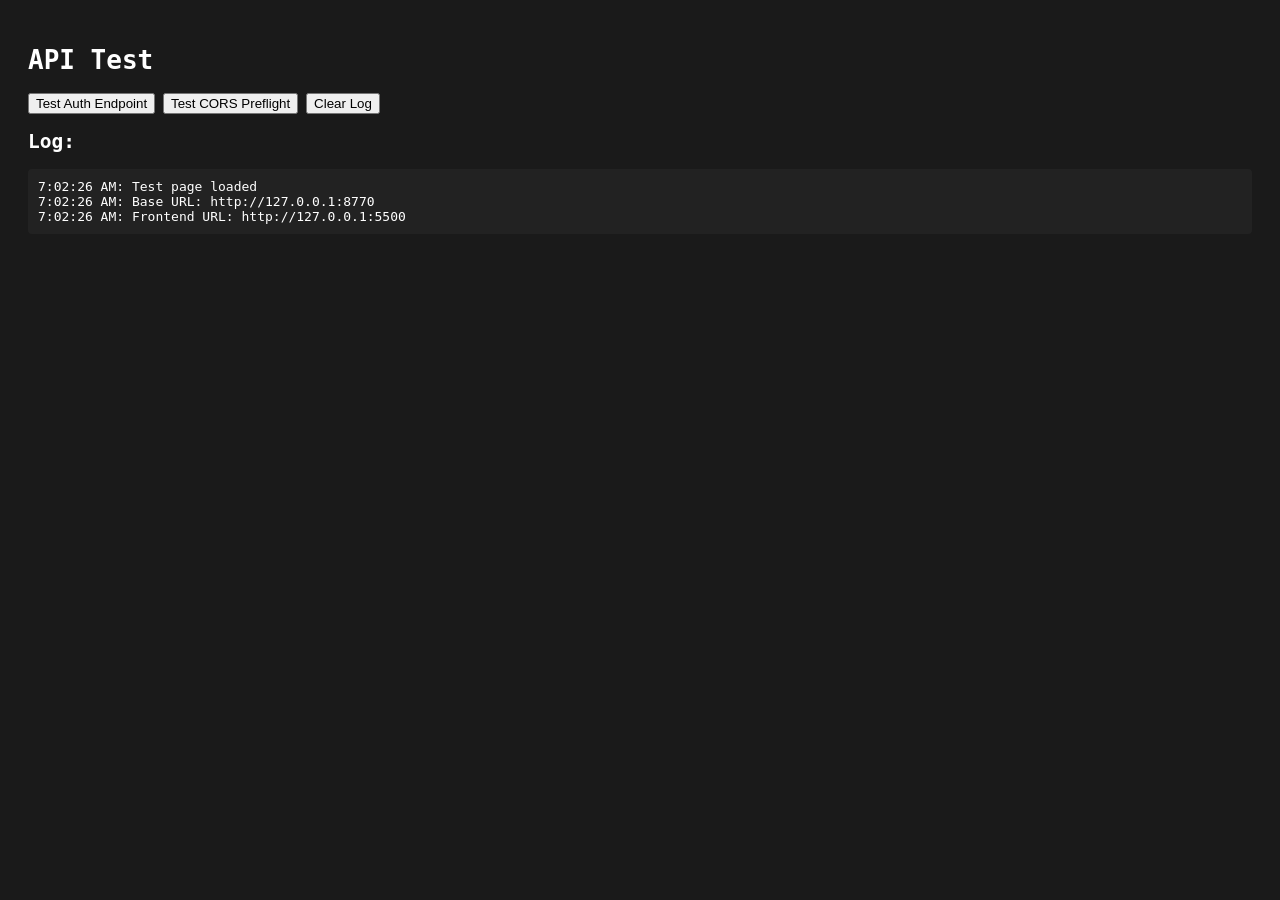
==== frontend web page/test.html @ c2314868 "Fix API client debugging and CORS configuration" ====
<!DOCTYPE html>
<html>
<head>
  <title>API Test</title>
  <style>
    body { font-family: monospace; padding: 20px; background: #1a1a1a; color: #fff; }
    pre { background: #222; padding: 10px; border-radius: 4px; overflow-x: auto; }
  </style>
</head>
<body>
  <h1>API Test</h1>
  <button onclick="testAuth()">Test Auth Endpoint</button>
  <button onclick="testCors()">Test CORS Preflight</button>
  <button onclick="clearLog()">Clear Log</button>
  
  <h2>Log:</h2>
  <pre id="log"></pre>

  <script>
    function log(msg) {
      const el = document.getElementById('log');
      el.textContent += new Date().toLocaleTimeString() + ': ' + msg + '\n';
      el.scrollTop = el.scrollHeight;
    }

    function clearLog() {
      document.getElementById('log').textContent = '';
    }

    async function testAuth() {
      log('Testing /auth/me...');
      try {
        const response = await fetch('http://127.0.0.1:8770/auth/me', {
          method: 'GET',
          headers: {
            'X-User-Id': '1',
          }
        });
        log(`Response status: ${response.status}`);
        const data = await response.json();
        log(`Response: ${JSON.stringify(data)}`);
      } catch (e) {
        log(`Error: ${e.message}`);
      }
    }

    async function testCors() {
      log('Testing CORS preflight...');
      try {
        const response = await fetch('http://127.0.0.1:8770/auth/login', {
          method: 'OPTIONS',
          headers: {
            'Origin': 'http://127.0.0.1:5500',
            'Access-Control-Request-Method': 'POST',
            'Access-Control-Request-Headers': 'content-type',
          }
        });
        log(`CORS response status: ${response.status}`);
        const headers = {};
        for (const [k, v] of response.headers.entries()) {
          if (k.includes('access-control') || k.includes('Access-Control')) {
            headers[k] = v;
          }
        }
        log(`CORS headers: ${JSON.stringify(headers)}`);
      } catch (e) {
        log(`CORS Error: ${e.message}`);
      }
    }

    log('Test page loaded');
    log('Base URL: http://127.0.0.1:8770');
    log('Frontend URL: http://127.0.0.1:5500');
  </script>
</body>
</html>
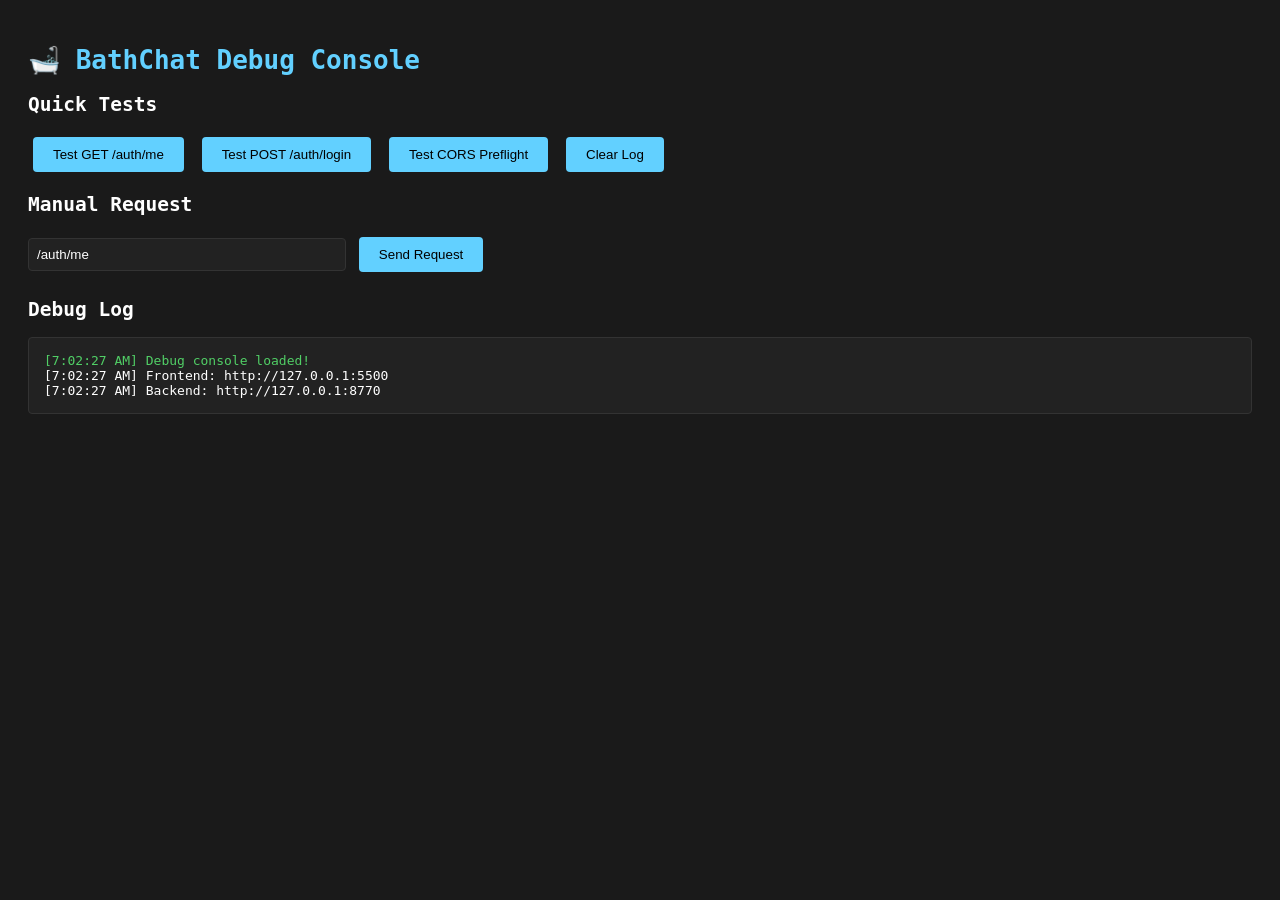
==== commit 9e7df0d6: "Fix API client bug and add debug console" ====
--- a/frontend web page/test.html
+++ b/frontend web page/test.html
@@ -1,76 +1,120 @@
 <!DOCTYPE html>
 <html>
 <head>
-  <title>API Test</title>
+  <title>BathChat - Debug Console</title>
   <style>
     body { font-family: monospace; padding: 20px; background: #1a1a1a; color: #fff; }
-    pre { background: #222; padding: 10px; border-radius: 4px; overflow-x: auto; }
+    h1 { color: #62d0ff; }
+    button { background: #62d0ff; color: #000; border: none; padding: 10px 20px; border-radius: 4px; cursor: pointer; margin: 5px; }
+    button:hover { background: #4db8e0; }
+    pre { background: #222; padding: 15px; border-radius: 4px; overflow-x: auto; max-height: 400px; overflow-y: auto; border: 1px solid #333; }
+    .success { color: #51cf66; }
+    .error { color: #ff6b6b; }
+    input { background: #222; color: #fff; border: 1px solid #333; padding: 8px; border-radius: 4px; color: #fff; margin-bottom: 10px; width: 300px; }
   </style>
 </head>
 <body>
-  <h1>API Test</h1>
-  <button onclick="testAuth()">Test Auth Endpoint</button>
+  <h1>🛁 BathChat Debug Console</h1>
+  
+  <h2>Quick Tests</h2>
+  <button onclick="testGetMe()">Test GET /auth/me</button>
+  <button onclick="testLogin()">Test POST /auth/login</button>
   <button onclick="testCors()">Test CORS Preflight</button>
   <button onclick="clearLog()">Clear Log</button>
   
-  <h2>Log:</h2>
+  <h2>Manual Request</h2>
+  <input type="text" id="endpoint" placeholder="/auth/me" value="/auth/me">
+  <button onclick="manualRequest()">Send Request</button>
+  
+  <h2>Debug Log</h2>
   <pre id="log"></pre>
 
   <script>
-    function log(msg) {
+    function log(msg, type = 'info') {
       const el = document.getElementById('log');
-      el.textContent += new Date().toLocaleTimeString() + ': ' + msg + '\n';
+      const time = new Date().toLocaleTimeString();
+      const className = type === 'error' ? 'error' : type === 'success' ? 'success' : '';
+      el.innerHTML += `<span class="${className}">[${time}] ${msg}</span>\n`;
       el.scrollTop = el.scrollHeight;
     }
 
     function clearLog() {
-      document.getElementById('log').textContent = '';
+      document.getElementById('log').innerHTML = '';
     }
 
-    async function testAuth() {
-      log('Testing /auth/me...');
+    async function testGetMe() {
+      log('Testing GET /auth/me...');
       try {
         const response = await fetch('http://127.0.0.1:8770/auth/me', {
           method: 'GET',
-          headers: {
-            'X-User-Id': '1',
-          }
+          headers: { 'X-User-Id': '1' }
         });
-        log(`Response status: ${response.status}`);
+        log(`Response status: ${response.status}`, response.ok ? 'success' : 'error');
         const data = await response.json();
-        log(`Response: ${JSON.stringify(data)}`);
+        log(`Response: ${JSON.stringify(data, null, 2)}`);
       } catch (e) {
-        log(`Error: ${e.message}`);
+        log(`Error: ${e.message}`, 'error');
+      }
+    }
+
+    async function testLogin() {
+      log('Testing POST /auth/login...');
+      try {
+        const response = await fetch('http://127.0.0.1:8770/auth/login', {
+          method: 'POST',
+          headers: { 'Content-Type': 'application/json', 'X-User-Id': '1' },
+          body: JSON.stringify({ email: 'test@test.com', password: 'test' })
+        });
+        log(`Response status: ${response.status}`, response.ok ? 'success' : 'error');
+        const data = await response.json();
+        log(`Response: ${JSON.stringify(data, null, 2)}`);
+      } catch (e) {
+        log(`Error: ${e.message}`, 'error');
       }
     }
 
     async function testCors() {
       log('Testing CORS preflight...');
       try {
-        const response = await fetch('http://127.0.0.1:8770/auth/login', {
+        const response = await fetch('http://127.0.0.1:8770/auth/me', {
           method: 'OPTIONS',
           headers: {
             'Origin': 'http://127.0.0.1:5500',
-            'Access-Control-Request-Method': 'POST',
-            'Access-Control-Request-Headers': 'content-type',
+            'Access-Control-Request-Method': 'GET',
           }
         });
-        log(`CORS response status: ${response.status}`);
-        const headers = {};
-        for (const [k, v] of response.headers.entries()) {
-          if (k.includes('access-control') || k.includes('Access-Control')) {
-            headers[k] = v;
+        log(`CORS Status: ${response.status}`, 'success');
+        for (const [k, v] of response.headers) {
+          if (k.toLowerCase().includes('access-control')) {
+            log(`  ${k}: ${v}`);
           }
         }
-        log(`CORS headers: ${JSON.stringify(headers)}`);
       } catch (e) {
-        log(`CORS Error: ${e.message}`);
+        log(`CORS Error: ${e.message}`, 'error');
       }
     }
 
-    log('Test page loaded');
-    log('Base URL: http://127.0.0.1:8770');
-    log('Frontend URL: http://127.0.0.1:5500');
+    async function manualRequest() {
+      const endpoint = document.getElementById('endpoint').value;
+      log(`Sending GET ${endpoint}...`);
+      try {
+        const response = await fetch(`http://127.0.0.1:8770${endpoint}`, {
+          method: 'GET',
+          headers: { 'X-User-Id': '1' }
+        });
+        log(`Status: ${response.status}`, response.ok ? 'success' : 'error');
+        const data = await response.json();
+        log(`Response: ${JSON.stringify(data, null, 2)}`);
+      } catch (e) {
+        log(`Error: ${e.message}`, 'error');
+      }
+    }
+
+    window.onload = () => {
+      log('Debug console loaded!', 'success');
+      log('Frontend: http://127.0.0.1:5500');
+      log('Backend: http://127.0.0.1:8770');
+    };
   </script>
 </body>
 </html>
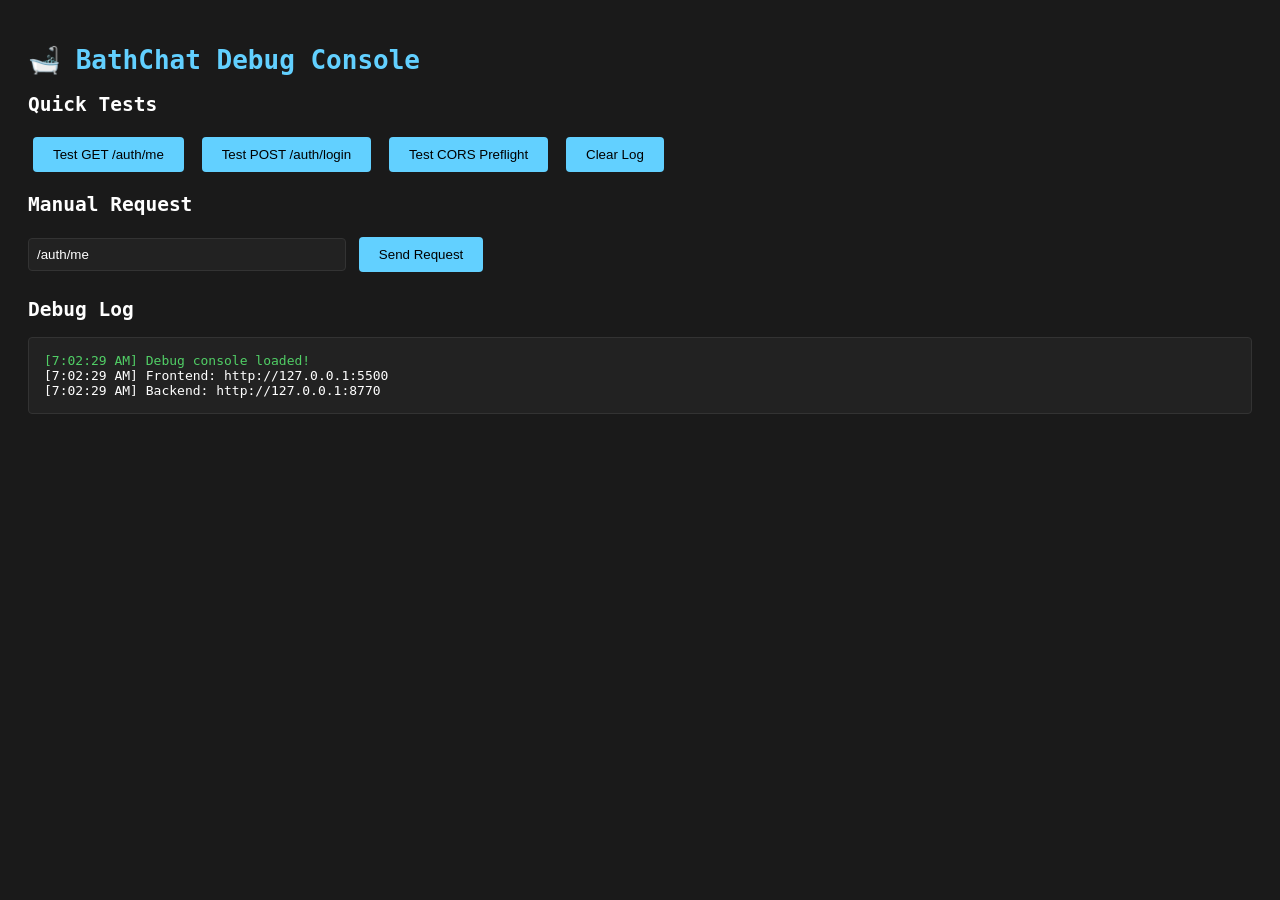
==== commit daa3c24a: "Improve CORS handling and debug console with better error reporting" ====
--- a/frontend web page/test.html
+++ b/frontend web page/test.html
@@ -43,70 +43,104 @@
     }
 
     async function testGetMe() {
-      log('Testing GET /auth/me...');
+      log('Testing GET /auth/me...', 'info');
+      const startTime = Date.now();
       try {
+        log('  → Sending request with X-User-Id: 1');
         const response = await fetch('http://127.0.0.1:8770/auth/me', {
           method: 'GET',
-          headers: { 'X-User-Id': '1' }
+          headers: { 'X-User-Id': '1' },
+          mode: 'cors',
+          credentials: 'include'
         });
-        log(`Response status: ${response.status}`, response.ok ? 'success' : 'error');
-        const data = await response.json();
-        log(`Response: ${JSON.stringify(data, null, 2)}`);
+        const elapsed = Date.now() - startTime;
+        log(`  ✓ Got response after ${elapsed}ms: status ${response.status}`, response.ok ? 'success' : 'error');
+        const text = await response.text();
+        log(`  ✓ Response body length: ${text.length} bytes`);
+        if (text) {
+          try {
+            const data = JSON.parse(text);
+            log(`  ✓ Parsed JSON: ${JSON.stringify(data, null, 2)}`);
+          } catch (e) {
+            log(`  ! Response is not JSON: ${text.substring(0, 200)}`);
+          }
+        }
       } catch (e) {
-        log(`Error: ${e.message}`, 'error');
+        const elapsed = Date.now() - startTime;
+        log(`  ✗ Error after ${elapsed}ms: ${e.message}`, 'error');
       }
     }
 
     async function testLogin() {
-      log('Testing POST /auth/login...');
+      log('Testing POST /auth/login...', 'info');
+      const startTime = Date.now();
       try {
+        log('  → Sending credentials test');
         const response = await fetch('http://127.0.0.1:8770/auth/login', {
           method: 'POST',
           headers: { 'Content-Type': 'application/json', 'X-User-Id': '1' },
-          body: JSON.stringify({ email: 'test@test.com', password: 'test' })
+          body: JSON.stringify({ email: 'test@test.com', password: 'test' }),
+          mode: 'cors',
+          credentials: 'include'
         });
-        log(`Response status: ${response.status}`, response.ok ? 'success' : 'error');
+        const elapsed = Date.now() - startTime;
+        log(`  ✓ Got response after ${elapsed}ms: status ${response.status}`, response.ok ? 'success' : 'error');
         const data = await response.json();
-        log(`Response: ${JSON.stringify(data, null, 2)}`);
+        log(`  → Response: ${JSON.stringify(data, null, 2)}`);
       } catch (e) {
-        log(`Error: ${e.message}`, 'error');
+        const elapsed = Date.now() - startTime;
+        log(`  ✗ Error after ${elapsed}ms: ${e.message}`, 'error');
       }
     }
 
     async function testCors() {
-      log('Testing CORS preflight...');
+      log('Testing CORS by making a real GET request...', 'info');
+      const startTime = Date.now();
       try {
-        const response = await fetch('http://127.0.0.1:8770/auth/me', {
-          method: 'OPTIONS',
-          headers: {
-            'Origin': 'http://127.0.0.1:5500',
-            'Access-Control-Request-Method': 'GET',
-          }
+        log('  → Making GET request from port 5500 to 8770');
+        const response = await fetch('http://127.0.0.1:8770/docs', {
+          method: 'GET',
+          mode: 'cors'
         });
-        log(`CORS Status: ${response.status}`, 'success');
-        for (const [k, v] of response.headers) {
-          if (k.toLowerCase().includes('access-control')) {
-            log(`  ${k}: ${v}`);
-          }
+        const elapsed = Date.now() - startTime;
+        log(`  ✓ CORS check passed! Status: ${response.status} (${elapsed}ms)`, 'success');
+        log('  ✓ Browser allowed cross-origin request');
+        if (response.headers.get('access-control-allow-origin')) {
+          log(`  ✓ Server sent CORS header: ${response.headers.get('access-control-allow-origin')}`);
         }
       } catch (e) {
-        log(`CORS Error: ${e.message}`, 'error');
+        const elapsed = Date.now() - startTime;
+        log(`  ✗ CORS blocked! Error after ${elapsed}ms: ${e.message}`, 'error');
       }
     }
 
     async function manualRequest() {
       const endpoint = document.getElementById('endpoint').value;
-      log(`Sending GET ${endpoint}...`);
+      log(`Sending GET ${endpoint}...`, 'info');
+      const startTime = Date.now();
       try {
+        log(`  → URL: http://127.0.0.1:8770${endpoint}`);
         const response = await fetch(`http://127.0.0.1:8770${endpoint}`, {
           method: 'GET',
-          headers: { 'X-User-Id': '1' }
+          headers: { 'X-User-Id': '1' },
+          mode: 'cors',
+          credentials: 'include'
         });
-        log(`Status: ${response.status}`, response.ok ? 'success' : 'error');
-        const data = await response.json();
-        log(`Response: ${JSON.stringify(data, null, 2)}`);
+        const elapsed = Date.now() - startTime;
+        log(`  ✓ Status: ${response.status} (${elapsed}ms)`, response.ok ? 'success' : 'error');
+        const text = await response.text();
+        log(`  ✓ Body length: ${text.length} bytes`);
+        if (text) {
+          try {
+            const data = JSON.parse(text);
+            log(`  ✓ Parsed: ${JSON.stringify(data, null, 2)}`);
+          } catch (e) {
+            log(`  → Raw response: ${text.substring(0, 500)}`);
+          }
+        }
       } catch (e) {
-        log(`Error: ${e.message}`, 'error');
+        const elapsed = Date.now() - startTime;
+        log(`  ✗ Error after ${elapsed}ms: ${e.message}`, 'error');
       }
     }
 
